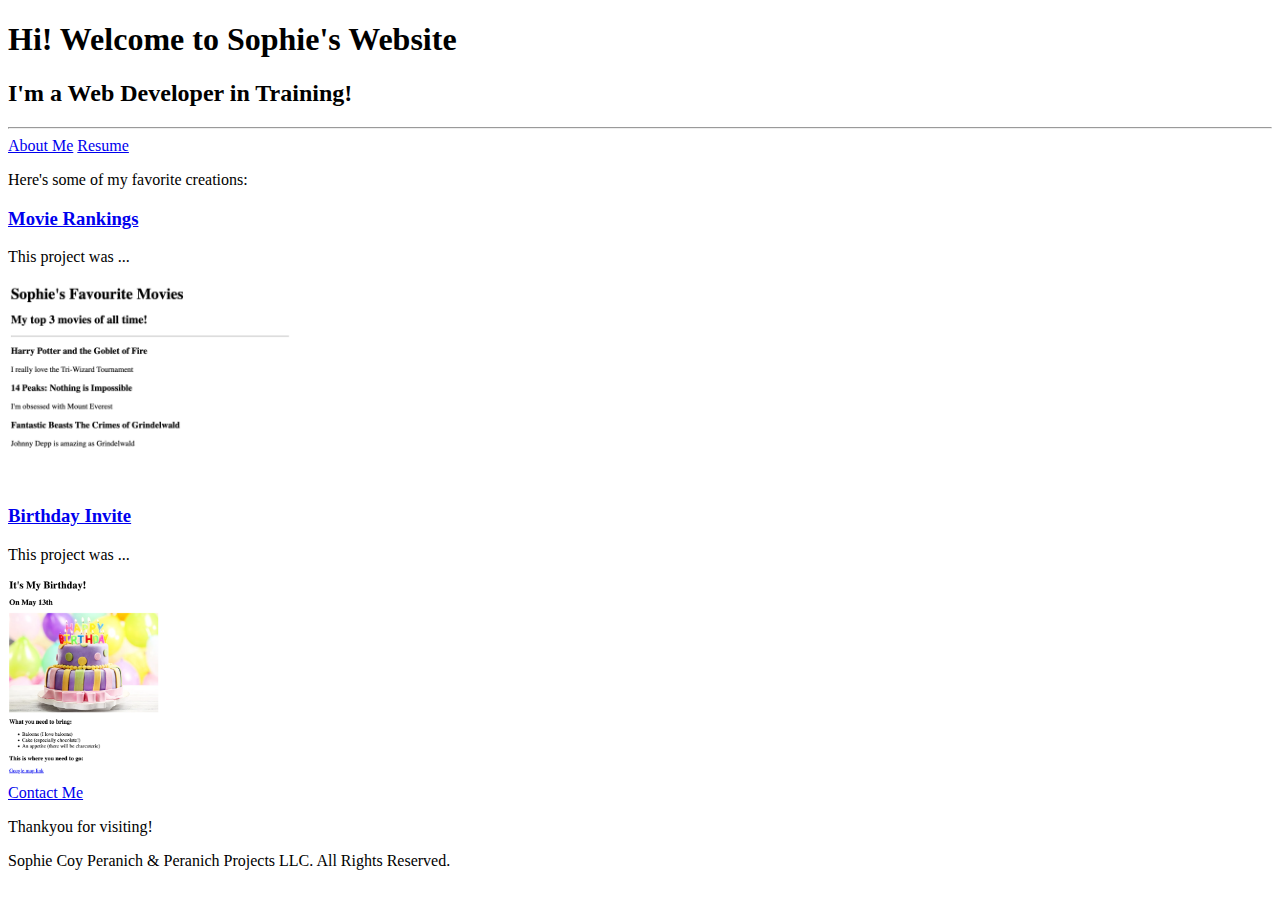
==== index.html @ 3f17643a "Update index.html" ====
<!DOCTYPE html>
<html lang="en">

<head>
  <meta charset="UTF-8">
  <meta http-equiv="X-UA-Compatible" content="IE=edge">
  <meta name="viewport" content="width=device-width, initial-scale=1.0">
  <title>Sophie's Website</title>
</head>

<body>
  <h1>Hi! Welcome to Sophie's Website</h1>
  <h2>I'm a Web Developer in Training!</h2>
  <hr />
  <a href="./public/about.html">About Me</a>
 <a href="./public/resume.html">Resume</a>

  <p>Here's some of my favorite creations:</p>
  <h3><a href="./public/movie-ranking.html">Movie Rankings</h3>
  </a>
  <p>This project was ...</p>
  <img src="./assets/images/movie-rankings.png" height="200px" />
  <h3><a href="./public/birthday-invite.html">Birthday Invite</h3>
  </a>
  <p>This project was ...</p>
  <img src="./assets/images/birthday-invite.png" height="200px" />
 <br />
  <a href="./public/contact.html">Contact Me</a>
  <p>Thankyou for visiting!</p>
</body>
<footer>
  <p>Sophie Coy Peranich & Peranich Projects LLC. All Rights Reserved.</p>
</footer>
</html>
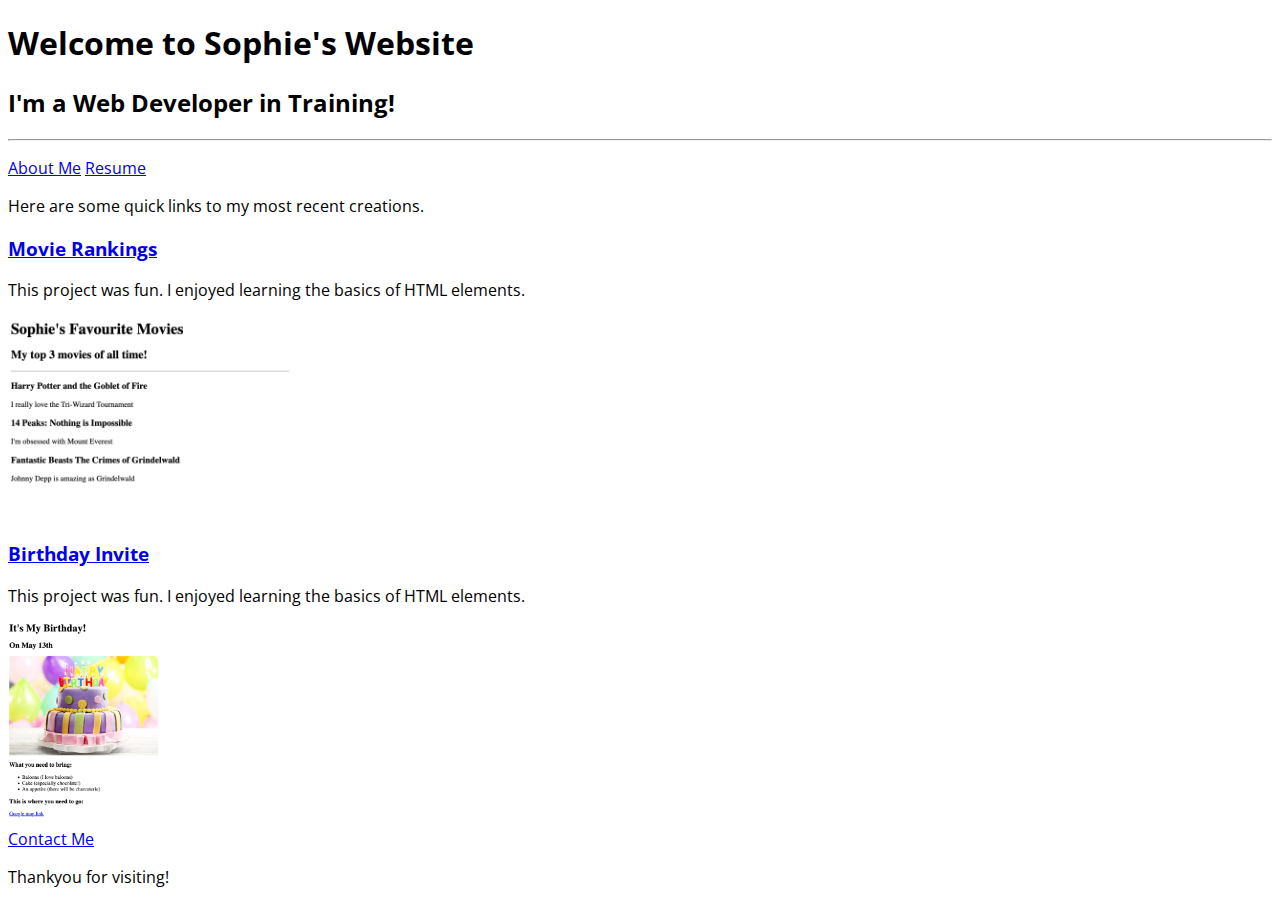
==== commit dea00bff: "Update index.html" ====
--- a/index.html
+++ b/index.html
@@ -5,30 +5,36 @@
   <meta charset="UTF-8">
   <meta http-equiv="X-UA-Compatible" content="IE=edge">
   <meta name="viewport" content="width=device-width, initial-scale=1.0">
+  <link rel="stylesheet" href="./stylesheet.css" />
   <title>Sophie's Website</title>
 </head>
+<style>
+  body {
+    font-family: "Open Sans", sans-serif;
+  }
+</style>
+<link rel="preconnect" href="https://fonts.googleapis.com">
+<link rel="preconnect" href="https://fonts.gstatic.com" crossorigin>
+<link href="https://fonts.googleapis.com/css2?family=Open+Sans:wght@400;700&display=swap" rel="stylesheet">
 
 <body>
-  <h1>Hi! Welcome to Sophie's Website</h1>
-  <h2>I'm a Web Developer in Training!</h2>
+  <h1 class="headline">Welcome to Sophie's Website</h1>
+  <h2 class="headline2">I'm a Web Developer in Training!</h2>
   <hr />
-  <a href="./public/about.html">About Me</a>
- <a href="./public/resume.html">Resume</a>
-
-  <p>Here's some of my favorite creations:</p>
+  <p id="links"><a href="./public/about.html">About Me</a>
+    <a href="./public/resume.html">Resume</a>
+  </p>
+  <p>Here are some quick links to my most recent creations. </p>
   <h3><a href="./public/movie-ranking.html">Movie Rankings</h3>
   </a>
-  <p>This project was ...</p>
+  <p>This project was fun. I enjoyed learning the basics of HTML elements.</p>
   <img src="./assets/images/movie-rankings.png" height="200px" />
   <h3><a href="./public/birthday-invite.html">Birthday Invite</h3>
   </a>
-  <p>This project was ...</p>
-  <img src="./assets/images/birthday-invite.png" height="200px" />
- <br />
-  <a href="./public/contact.html">Contact Me</a>
+  <p>This project was fun. I enjoyed learning the basics of HTML elements.</p>
+  <img src="./assets/images/birthday-invite.png" height="200px" /></br>
+  <a href=".public/contact.html">Contact Me</a>
   <p>Thankyou for visiting!</p>
 </body>
-<footer>
-  <p>Sophie Coy Peranich & Peranich Projects LLC. All Rights Reserved.</p>
-</footer>
+
 </html>
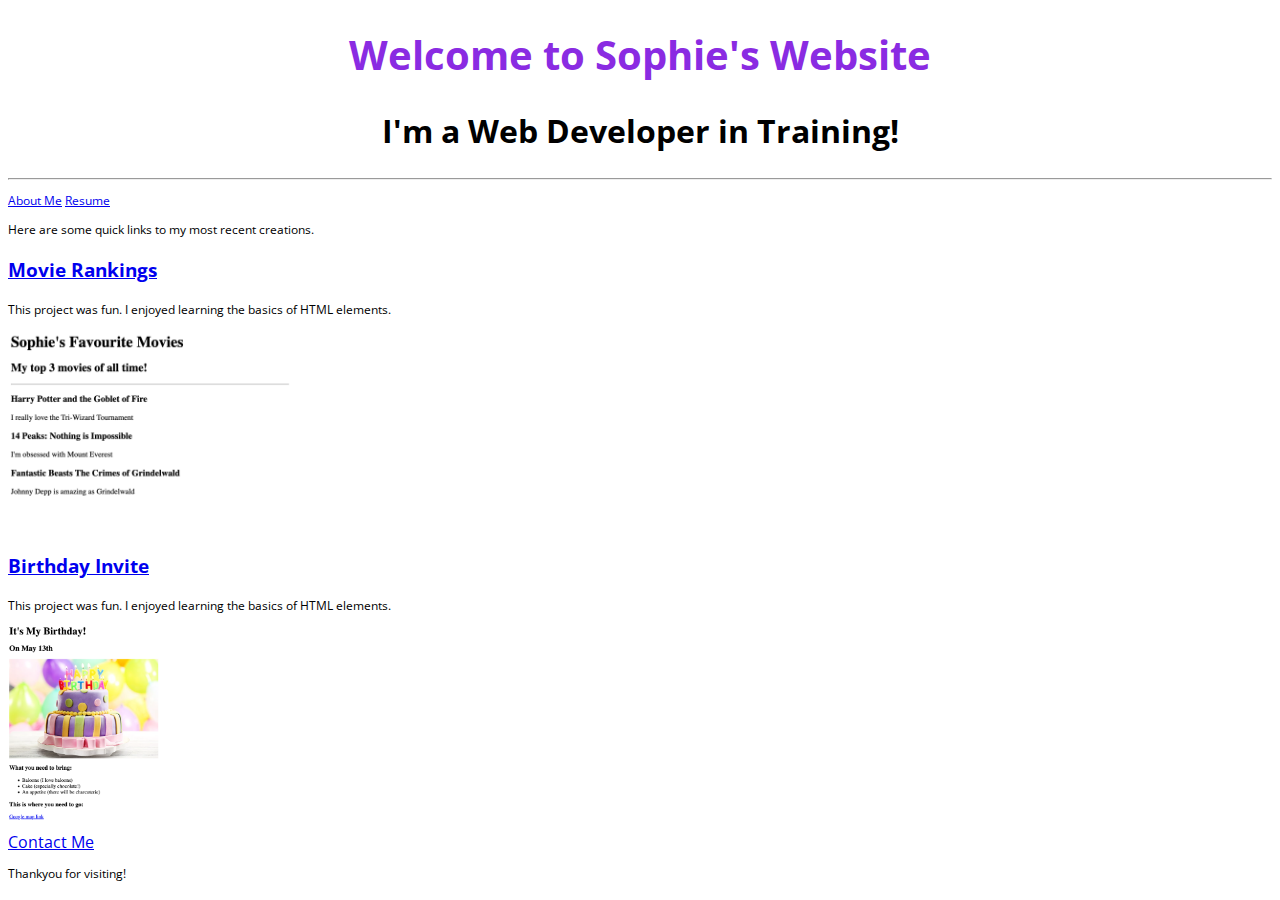
==== commit 86eb1632: "Add files via upload" ====
--- a/index.html
+++ b/index.html
@@ -37,4 +37,4 @@
   <p>Thankyou for visiting!</p>
 </body>
 
-</html>
+</html>--- a/stylesheet.css
+++ b/stylesheet.css
@@ -0,0 +1,18 @@
+.headline {
+  color: blueviolet;
+  text-align: center;
+  font-family: "Open Sans", sans-serif;
+  font-weight: 700;
+  font-size: 2.5rem;
+}
+.headline2 {
+  font-family: "Open Sans", sans-serif;
+  text-align: center;
+  font-size: 2rem;
+}
+.links {
+  text-align: center;
+}
+p {
+  font-size: 0.75rem;
+}
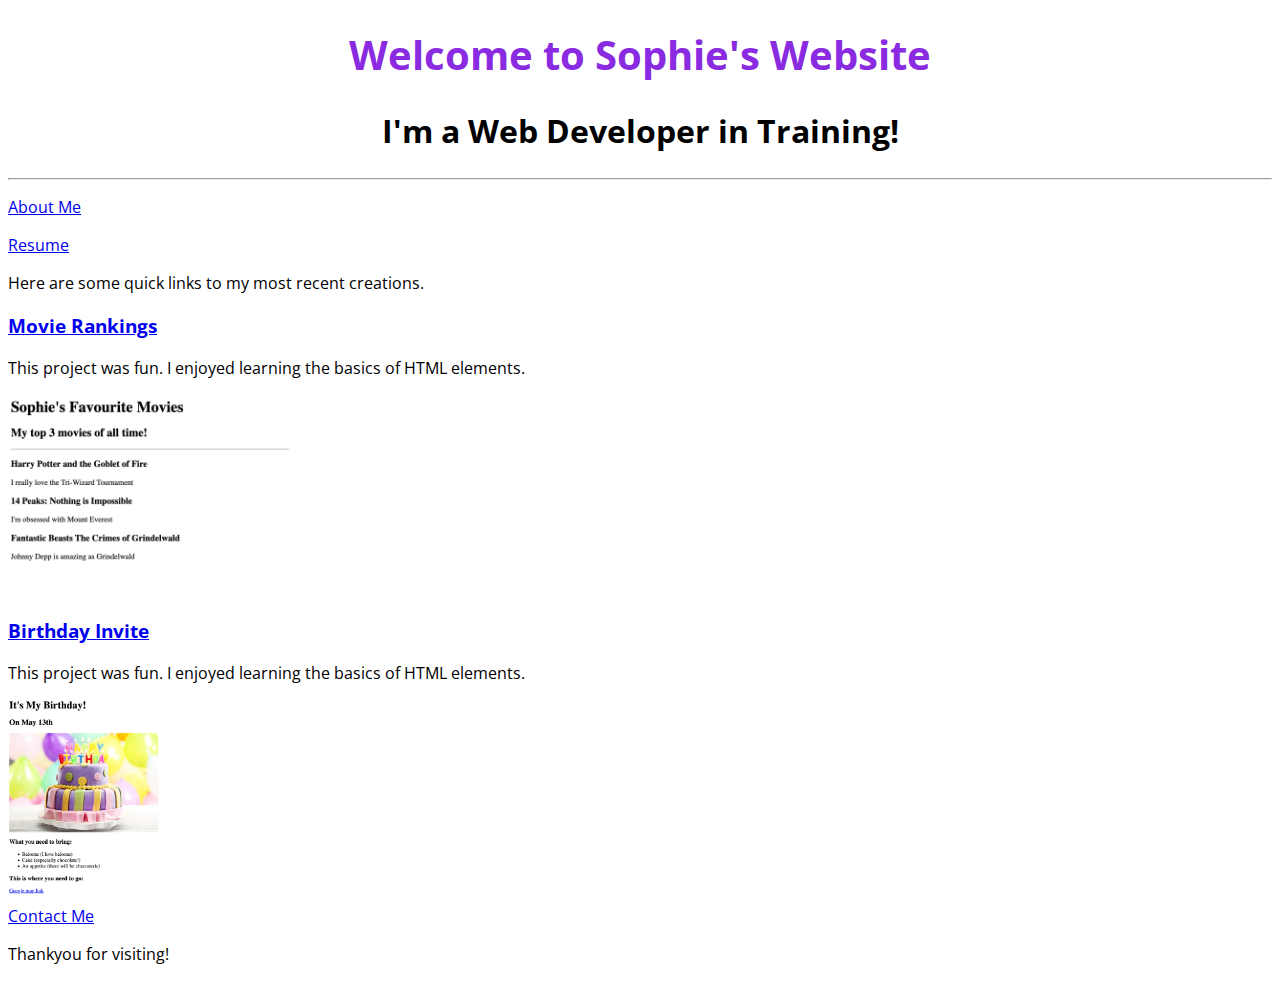
==== commit 5087f6fd: "Update index.html" ====
--- a/index.html
+++ b/index.html
@@ -21,8 +21,8 @@
   <h1 class="headline">Welcome to Sophie's Website</h1>
   <h2 class="headline2">I'm a Web Developer in Training!</h2>
   <hr />
-  <p id="links"><a href="./public/about.html">About Me</a>
-    <a href="./public/resume.html">Resume</a>
+  <p class="links"><a href="./public/about.html">About Me</a></p>
+    <p class="links"><a href="./public/resume.html">Resume</a>
   </p>
   <p>Here are some quick links to my most recent creations. </p>
   <h3><a href="./public/movie-ranking.html">Movie Rankings</h3>
@@ -37,4 +37,4 @@
   <p>Thankyou for visiting!</p>
 </body>
 
-</html>+</html>
--- a/stylesheet.css
+++ b/stylesheet.css
@@ -10,9 +10,11 @@
   text-align: center;
   font-size: 2rem;
 }
-.links {
+#links {
   text-align: center;
+  font-size: 1.2rem;
 }
-p {
-  font-size: 0.75rem;
+
+ul {
+  font-size: 0.8rem;
 }
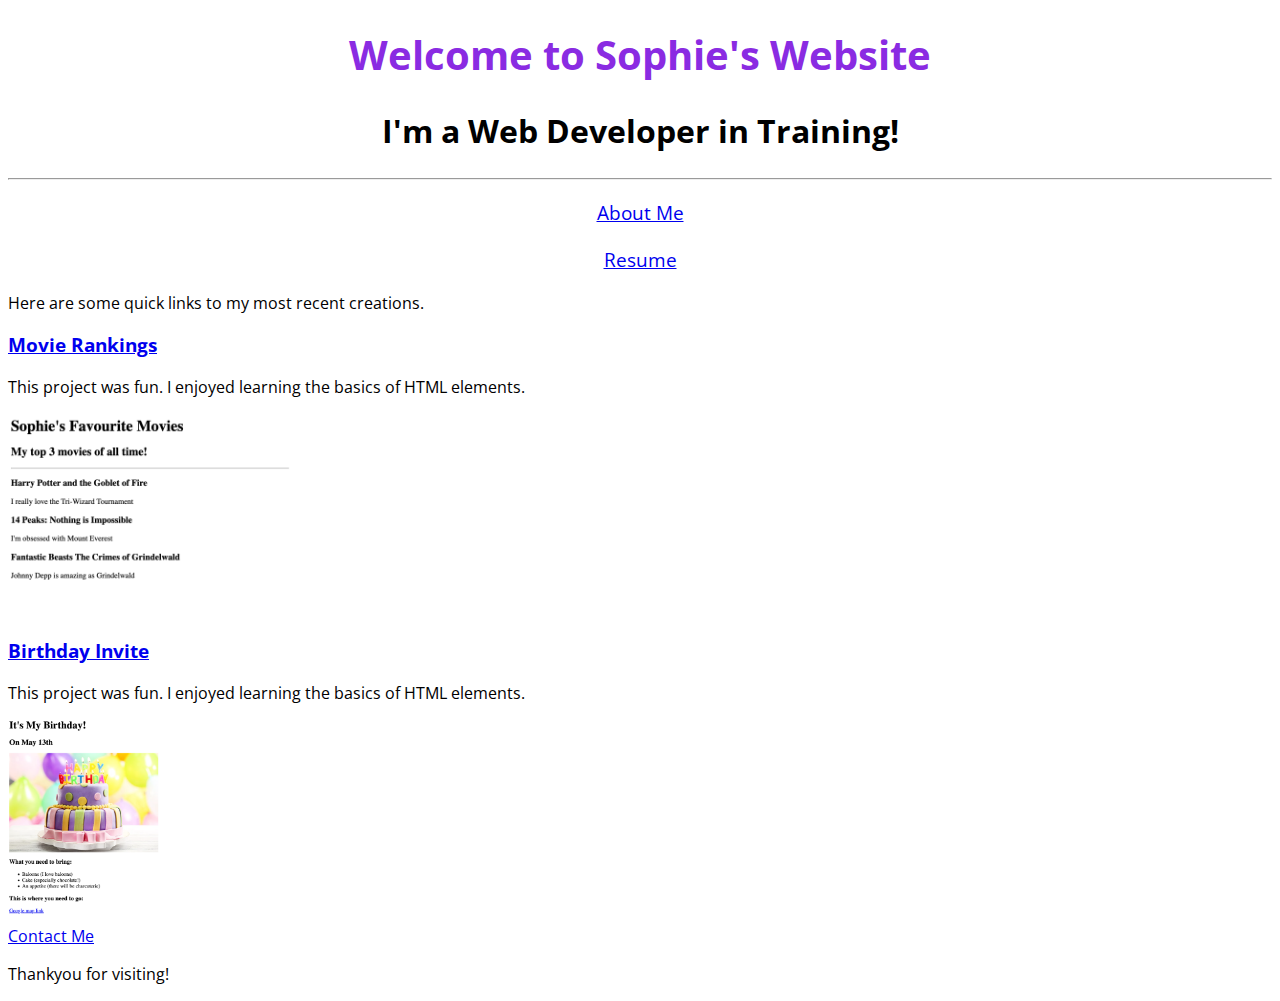
==== commit c9189e61: "Update index.html" ====
--- a/index.html
+++ b/index.html
@@ -33,7 +33,7 @@
   </a>
   <p>This project was fun. I enjoyed learning the basics of HTML elements.</p>
   <img src="./assets/images/birthday-invite.png" height="200px" /></br>
-  <a href=".public/contact.html">Contact Me</a>
+  <a href="./public/contact.html">Contact Me</a>
   <p>Thankyou for visiting!</p>
 </body>
 
--- a/stylesheet.css
+++ b/stylesheet.css
@@ -10,7 +10,7 @@
   text-align: center;
   font-size: 2rem;
 }
-#links {
+.links {
   text-align: center;
   font-size: 1.2rem;
 }
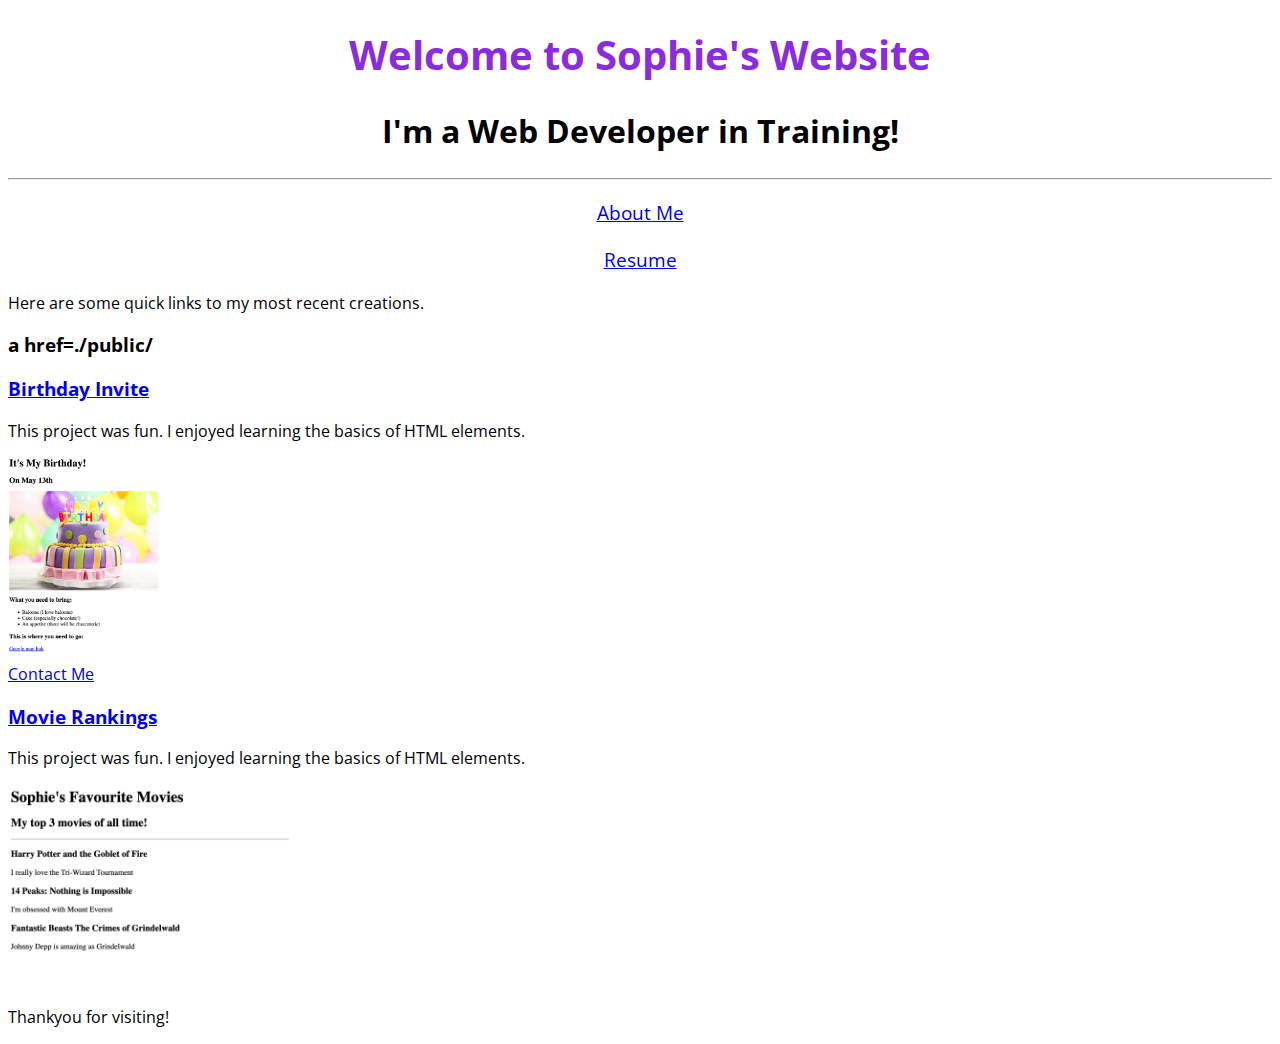
==== commit c2aaf329: "Update index.html" ====
--- a/index.html
+++ b/index.html
@@ -25,15 +25,16 @@
     <p class="links"><a href="./public/resume.html">Resume</a>
   </p>
   <p>Here are some quick links to my most recent creations. </p>
-  <h3><a href="./public/movie-ranking.html">Movie Rankings</h3>
+  <h3>a href=./public/
+    <h3><a href="./public/birthday-invite.html">Birthday Invite</h3>
+  </a>
+  <p>This project was fun. I enjoyed learning the basics of HTML elements.</p>
+  <img src="./assets/images/birthday-invite.png" height="200px" /></br>
+  <a href="./public/contact.html">Contact Me</a><h3><a href="./public/movie-ranking.html">Movie Rankings</h3>
   </a>
   <p>This project was fun. I enjoyed learning the basics of HTML elements.</p>
   <img src="./assets/images/movie-rankings.png" height="200px" />
-  <h3><a href="./public/birthday-invite.html">Birthday Invite</h3>
-  </a>
-  <p>This project was fun. I enjoyed learning the basics of HTML elements.</p>
-  <img src="./assets/images/birthday-invite.png" height="200px" /></br>
-  <a href="./public/contact.html">Contact Me</a>
+
   <p>Thankyou for visiting!</p>
 </body>
 
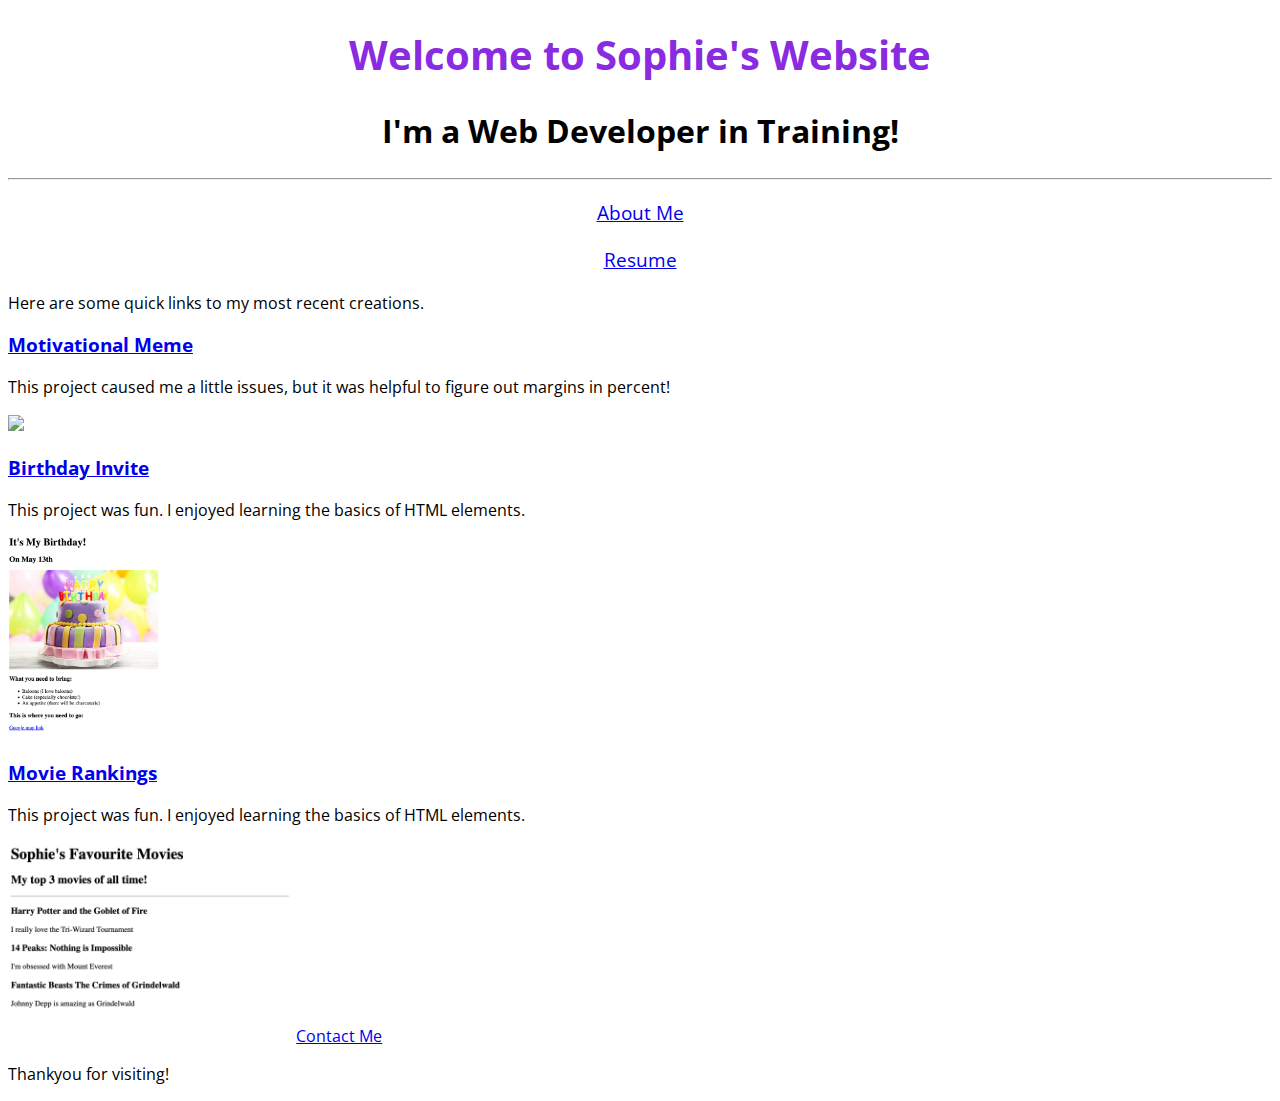
==== commit 8d465299: "Update index.html" ====
--- a/index.html
+++ b/index.html
@@ -25,16 +25,18 @@
     <p class="links"><a href="./public/resume.html">Resume</a>
   </p>
   <p>Here are some quick links to my most recent creations. </p>
-  <h3>a href=./public/
+  <h3><a href=./public/motivationalmeme.html">Motivational Meme</h3></a>
+  <p>This project caused me a little issues, but it was helpful to figure out margins in percent!</p>
+    <img src="./assets/images/motivationalmeme.png" height=200px"</br>
     <h3><a href="./public/birthday-invite.html">Birthday Invite</h3>
   </a>
   <p>This project was fun. I enjoyed learning the basics of HTML elements.</p>
   <img src="./assets/images/birthday-invite.png" height="200px" /></br>
-  <a href="./public/contact.html">Contact Me</a><h3><a href="./public/movie-ranking.html">Movie Rankings</h3>
+  <h3><a href="./public/movie-ranking.html">Movie Rankings</h3>
   </a>
   <p>This project was fun. I enjoyed learning the basics of HTML elements.</p>
   <img src="./assets/images/movie-rankings.png" height="200px" />
-
+<a href="./public/contact.html">Contact Me</a>
   <p>Thankyou for visiting!</p>
 </body>
 
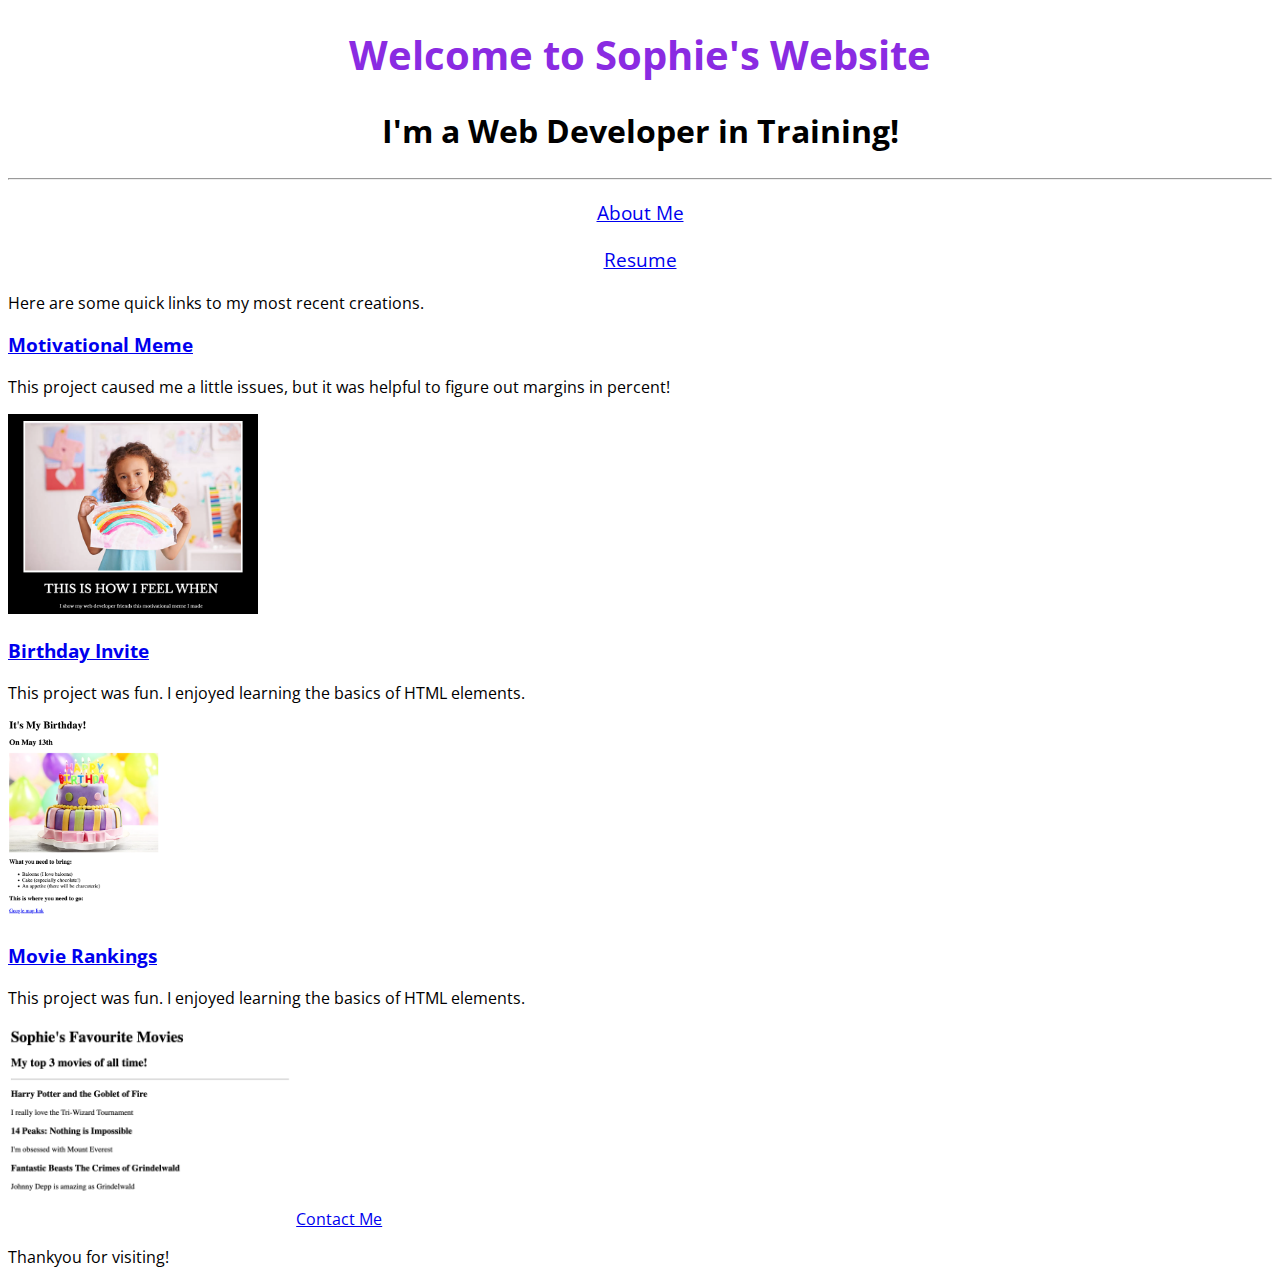
==== commit 8886e375: "Update index.html" ====
--- a/index.html
+++ b/index.html
@@ -25,9 +25,9 @@
     <p class="links"><a href="./public/resume.html">Resume</a>
   </p>
   <p>Here are some quick links to my most recent creations. </p>
-  <h3><a href=./public/motivationalmeme.html">Motivational Meme</h3></a>
+  <h3><a href="./public/motivationalmeme.html">Motivational Meme</h3></a>
   <p>This project caused me a little issues, but it was helpful to figure out margins in percent!</p>
-    <img src="./assets/images/motivationalmeme.png" height=200px"</br>
+    <img src="./assets/images/motivationalmeme.png" height=200px"/></br>
     <h3><a href="./public/birthday-invite.html">Birthday Invite</h3>
   </a>
   <p>This project was fun. I enjoyed learning the basics of HTML elements.</p>
